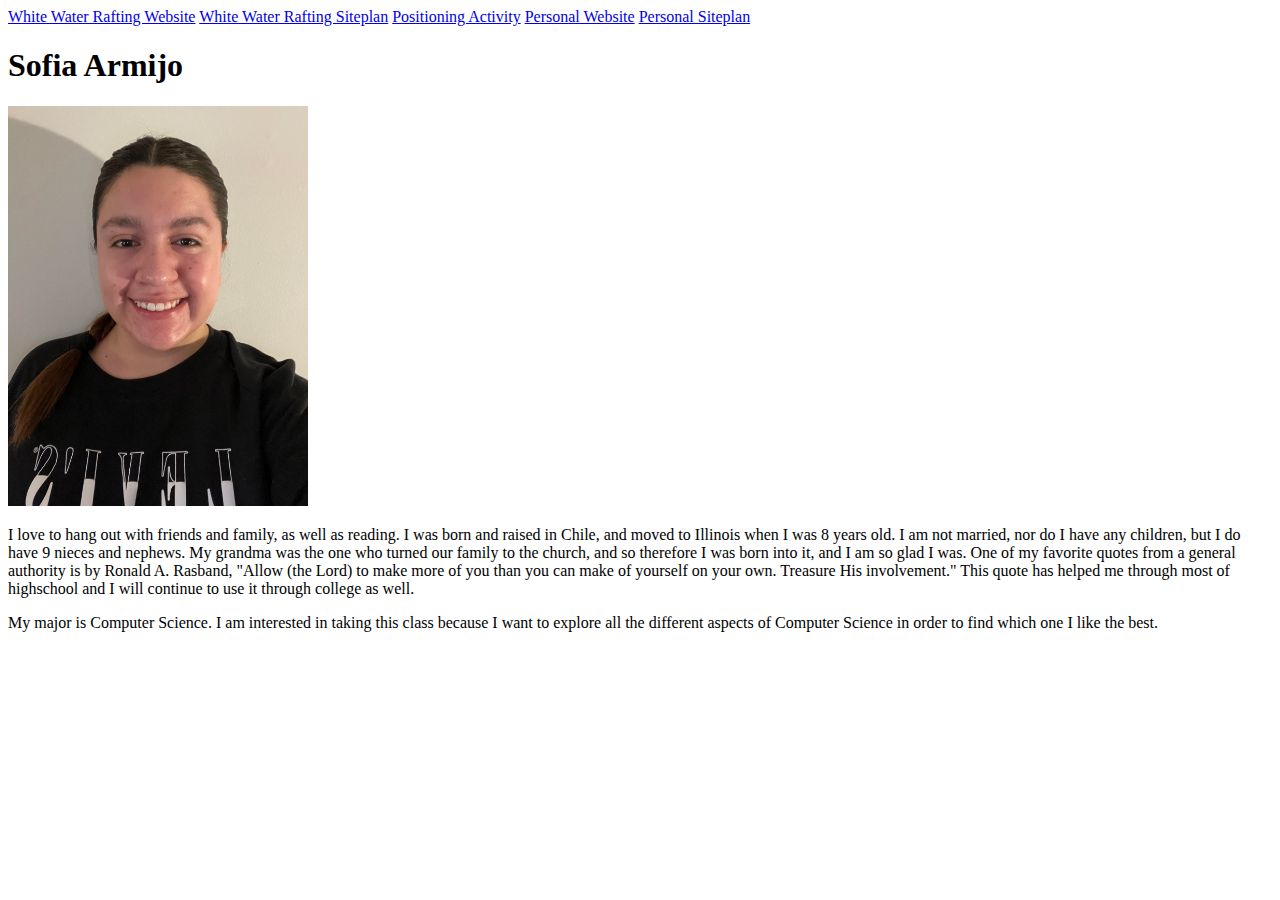
==== index.html @ 5f05dcd8 "first commit" ====
<!DOCTYPE html>
<html lang="en">
<head>
    <meta charset="UTF-8">
    <meta http-equiv="X-UA-Compatible" content="IE=edge">
    <meta name="viewport" content="width=device-width, initial-scale=1.0">
    <title>WDD130 Home Page</title>
</head>
<body>
    <nav>
        <a href="wwr/index.html">White Water Rafting Website</a>
        <a href="wwr/site-plan-rafting.html">White Water Rafting Siteplan</a>
        <a href="positioning.html">Positioning Activity</a>
        <a href="#">Personal Website</a>
        <a href="#">Personal Siteplan</a>
    </nav>   
    <h1>Sofia Armijo</h1>   
    <img width="300" src="ID photo.jpeg" alt="Image of me">   
    <p>I love to hang out with friends and family, as well as reading. I was born and raised in Chile, and moved to Illinois when I was 8 years old. I am not married, nor do I have any children, but I do have 9 nieces and nephews. My grandma was the one who turned our family to the church, and so therefore I was born into it, and I am so glad I was. One of my favorite quotes from a general authority is by Ronald A. Rasband, "Allow (the Lord) to make more of you than you can make of yourself on your own. Treasure His involvement." This quote has helped me through most of highschool and I will continue to use it through college as well.</p>    
    <p>My major is Computer Science. I am interested in taking this class because I want to explore all the different aspects of Computer Science in order to find which one I like the best.</p>   
</body>
</html>
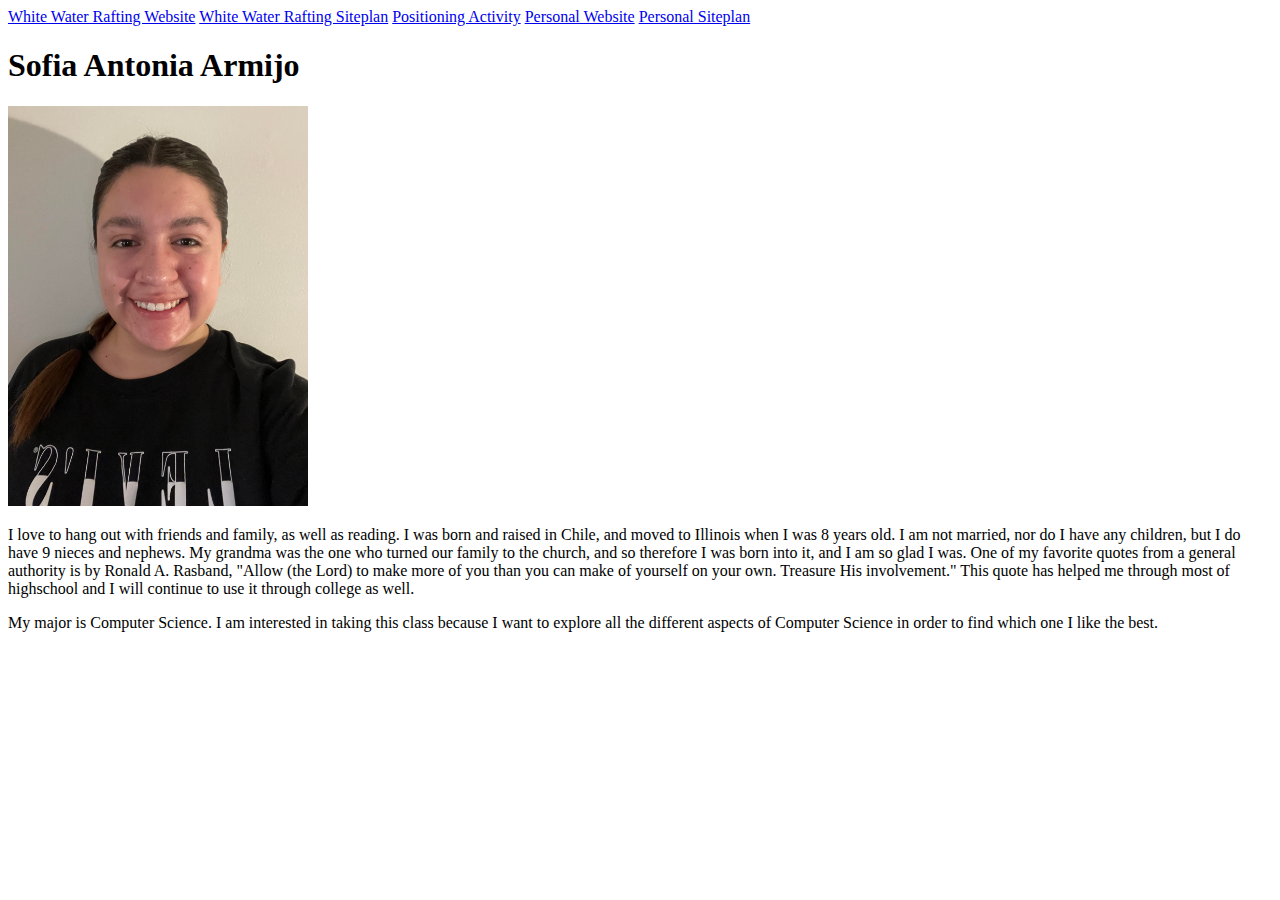
==== commit f6fab2dd: "added middle name" ====
--- a/index.html
+++ b/index.html
@@ -14,7 +14,7 @@
         <a href="#">Personal Website</a>
         <a href="#">Personal Siteplan</a>
     </nav>   
-    <h1>Sofia Armijo</h1>   
+    <h1>Sofia Antonia Armijo</h1>   
     <img width="300" src="ID photo.jpeg" alt="Image of me">   
     <p>I love to hang out with friends and family, as well as reading. I was born and raised in Chile, and moved to Illinois when I was 8 years old. I am not married, nor do I have any children, but I do have 9 nieces and nephews. My grandma was the one who turned our family to the church, and so therefore I was born into it, and I am so glad I was. One of my favorite quotes from a general authority is by Ronald A. Rasband, "Allow (the Lord) to make more of you than you can make of yourself on your own. Treasure His involvement." This quote has helped me through most of highschool and I will continue to use it through college as well.</p>    
     <p>My major is Computer Science. I am interested in taking this class because I want to explore all the different aspects of Computer Science in order to find which one I like the best.</p>   
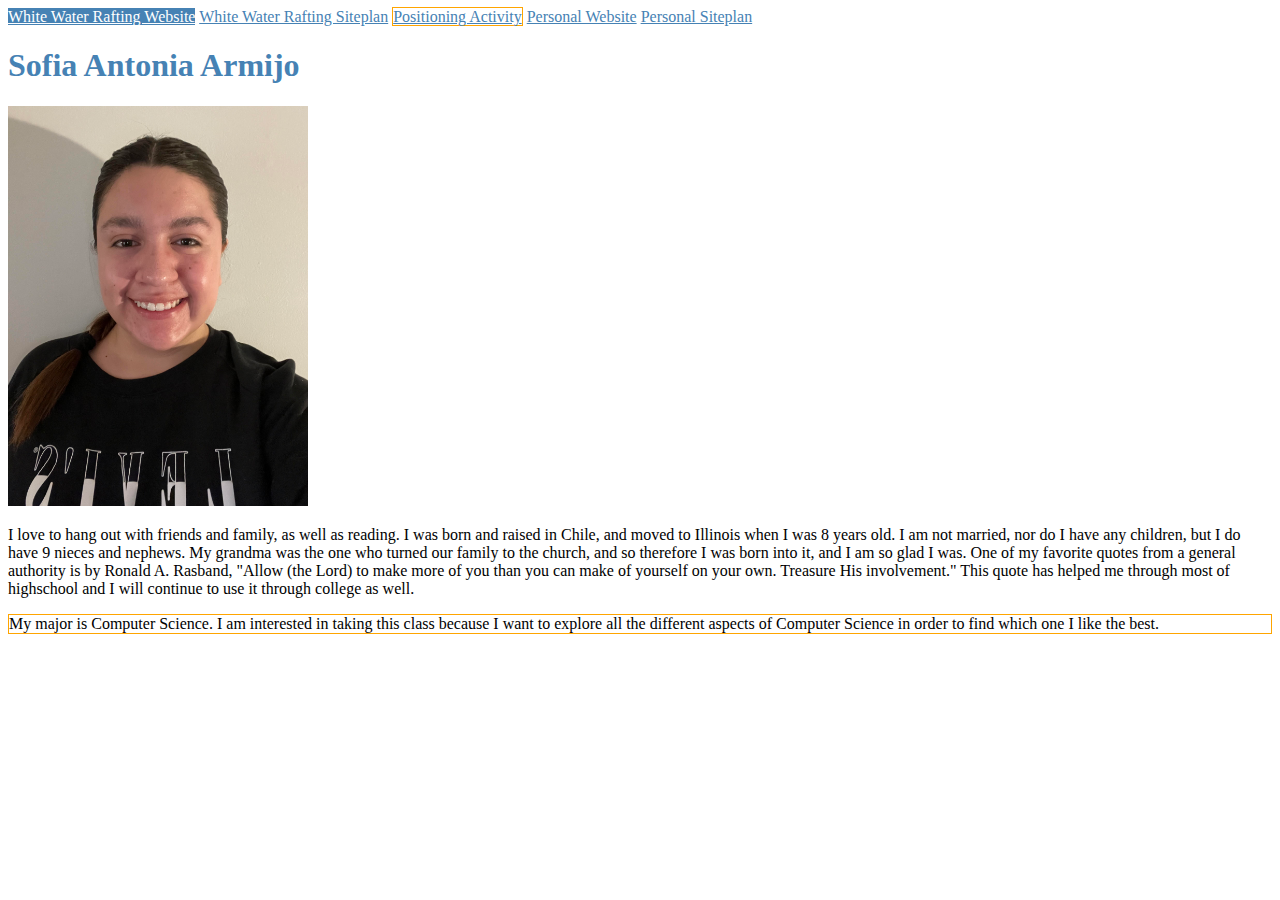
==== commit 55bbb770: "html formed for wwr website" ====
--- a/index.html
+++ b/index.html
@@ -4,19 +4,20 @@
     <meta charset="UTF-8">
     <meta http-equiv="X-UA-Compatible" content="IE=edge">
     <meta name="viewport" content="width=device-width, initial-scale=1.0">
+    <link rel="stylesheet" href="styles/main.css">
     <title>WDD130 Home Page</title>
 </head>
 <body>
     <nav>
-        <a href="wwr/index.html">White Water Rafting Website</a>
+        <a id="active" href="wwr/index.html">White Water Rafting Website</a>
         <a href="wwr/site-plan-rafting.html">White Water Rafting Siteplan</a>
-        <a href="positioning.html">Positioning Activity</a>
+        <a class="room" href="positioning.html">Positioning Activity</a>
         <a href="#">Personal Website</a>
         <a href="#">Personal Siteplan</a>
     </nav>   
     <h1>Sofia Antonia Armijo</h1>   
     <img width="300" src="ID photo.jpeg" alt="Image of me">   
     <p>I love to hang out with friends and family, as well as reading. I was born and raised in Chile, and moved to Illinois when I was 8 years old. I am not married, nor do I have any children, but I do have 9 nieces and nephews. My grandma was the one who turned our family to the church, and so therefore I was born into it, and I am so glad I was. One of my favorite quotes from a general authority is by Ronald A. Rasband, "Allow (the Lord) to make more of you than you can make of yourself on your own. Treasure His involvement." This quote has helped me through most of highschool and I will continue to use it through college as well.</p>    
-    <p>My major is Computer Science. I am interested in taking this class because I want to explore all the different aspects of Computer Science in order to find which one I like the best.</p>   
+    <p class="room">My major is Computer Science. I am interested in taking this class because I want to explore all the different aspects of Computer Science in order to find which one I like the best.</p>   
 </body>
 </html>--- a/styles/main.css
+++ b/styles/main.css
@@ -0,0 +1,16 @@
+h1, a {
+    color: steelblue;
+}
+
+#emphasis{
+    color:red;
+}
+
+#active {
+    background-color: steelblue;
+    color:white;
+}
+
+.room{
+    border: 1px solid orange;
+}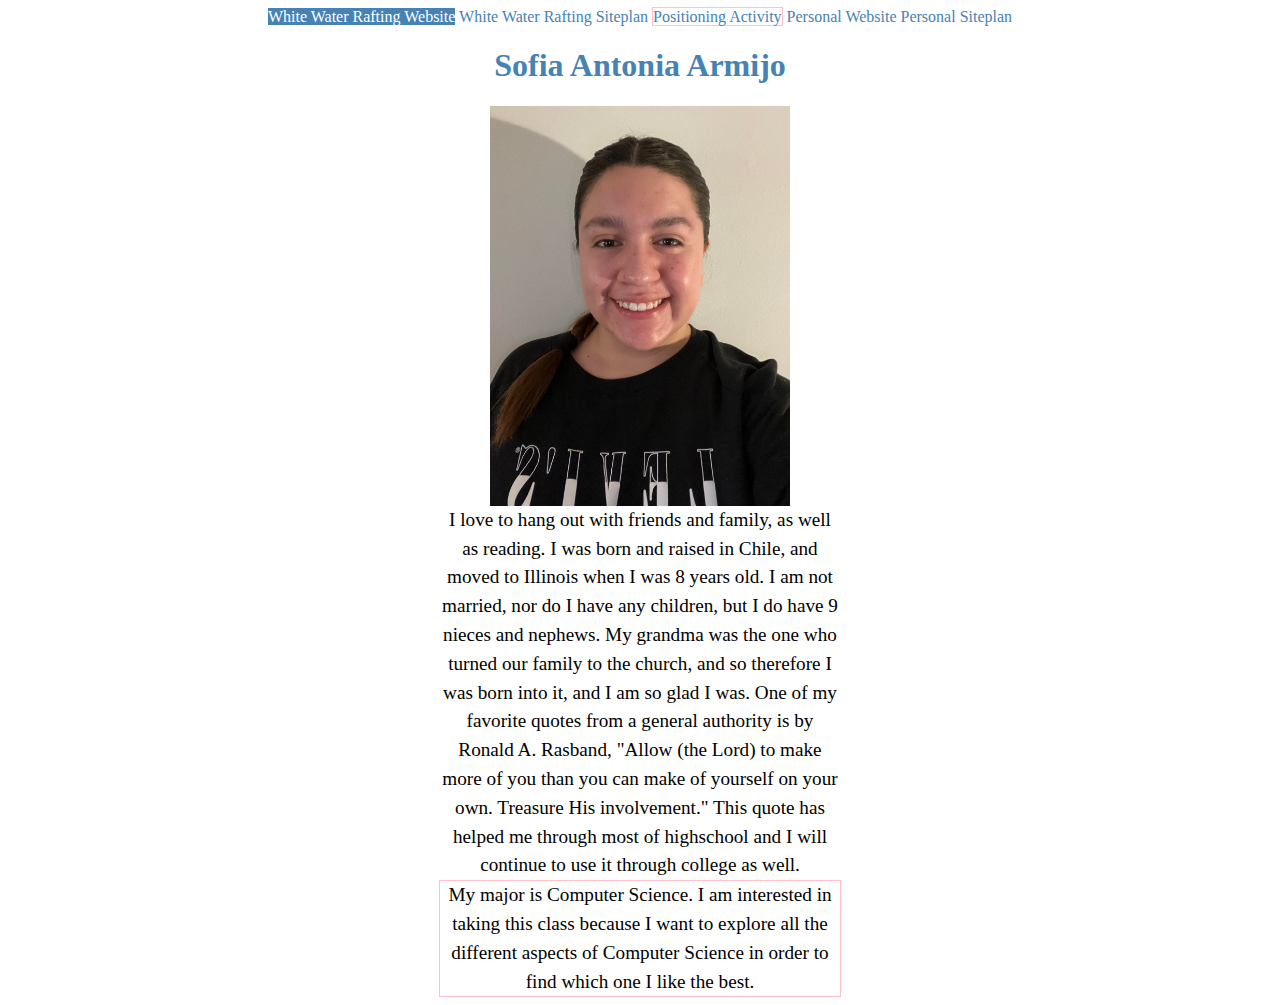
==== commit 030ebda8: "css added to wrr site" ====
--- a/index.html
+++ b/index.html
@@ -14,10 +14,14 @@
         <a class="room" href="positioning.html">Positioning Activity</a>
         <a href="#">Personal Website</a>
         <a href="#">Personal Siteplan</a>
-    </nav>   
+    </nav>  
+    <div>
     <h1>Sofia Antonia Armijo</h1>   
-    <img width="300" src="ID photo.jpeg" alt="Image of me">   
+    <div>
+        <img src="ID photo.jpeg" alt="Image of me">   
+    </div>
     <p>I love to hang out with friends and family, as well as reading. I was born and raised in Chile, and moved to Illinois when I was 8 years old. I am not married, nor do I have any children, but I do have 9 nieces and nephews. My grandma was the one who turned our family to the church, and so therefore I was born into it, and I am so glad I was. One of my favorite quotes from a general authority is by Ronald A. Rasband, "Allow (the Lord) to make more of you than you can make of yourself on your own. Treasure His involvement." This quote has helped me through most of highschool and I will continue to use it through college as well.</p>    
     <p class="room">My major is Computer Science. I am interested in taking this class because I want to explore all the different aspects of Computer Science in order to find which one I like the best.</p>   
+    </div>
 </body>
 </html>--- a/styles/main.css
+++ b/styles/main.css
@@ -1,3 +1,7 @@
+body {
+    text-align: center;
+}
+
 h1, a {
     color: steelblue;
 }
@@ -12,5 +16,27 @@
 }
 
 .room{
-    border: 1px solid orange;
+    border: 1px solid pink;
+}
+
+img {
+    width: 300px;
+    margin: 0 auto;
+    display: block;
+}
+
+p{
+    text-align: center;
+    width: 400px;
+    margin: 0 auto;
+    font-size: 1.2em;
+    line-height: 1.5em;
+}
+
+nav a {
+    text-decoration:none;
+}
+
+nav a:hover {
+    color:purple;
 }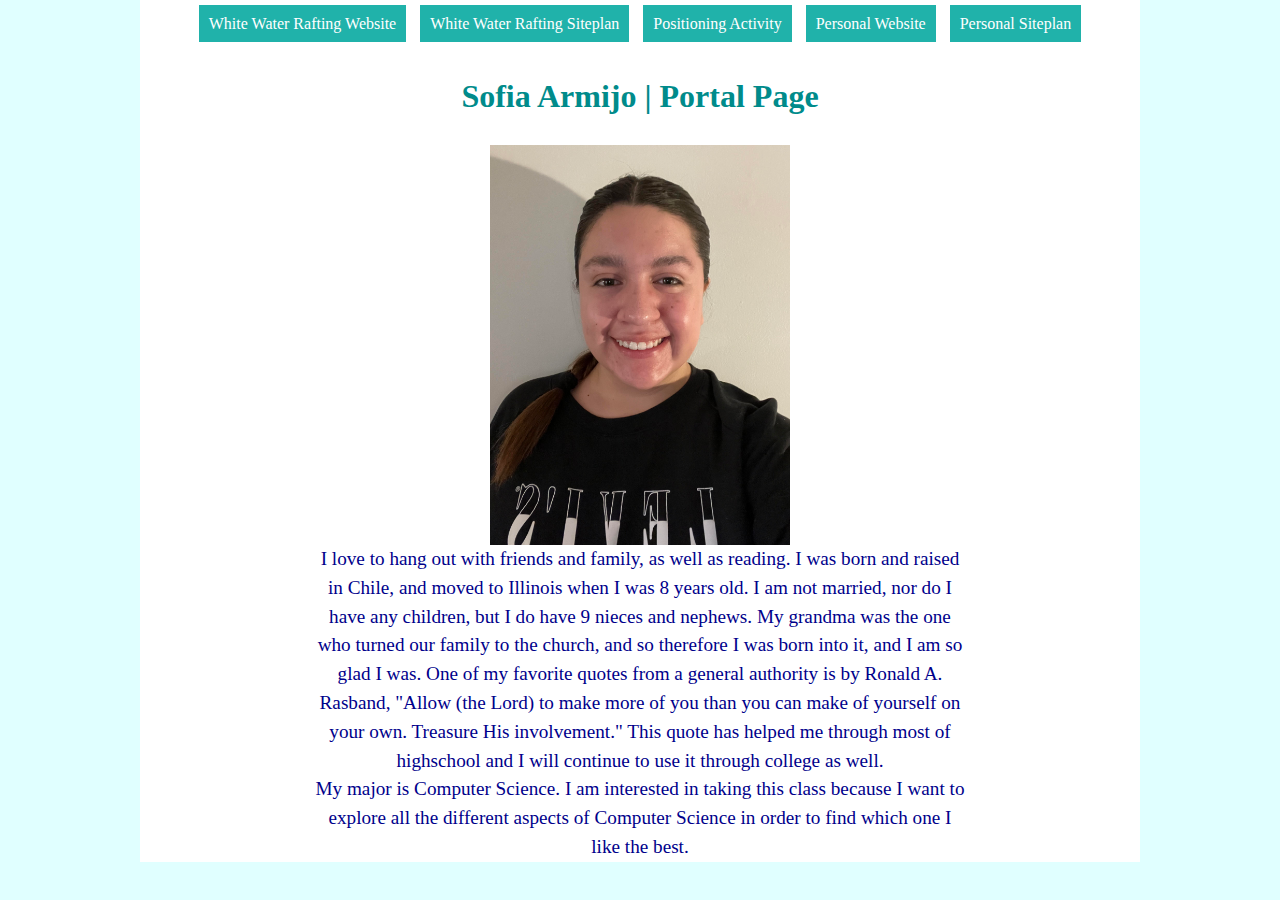
==== commit 4c1fe748: "homepage updates" ====
--- a/index.html
+++ b/index.html
@@ -8,20 +8,22 @@
     <title>WDD130 Home Page</title>
 </head>
 <body>
-    <nav>
-        <a id="active" href="wwr/index.html">White Water Rafting Website</a>
-        <a href="wwr/site-plan-rafting.html">White Water Rafting Siteplan</a>
-        <a class="room" href="positioning.html">Positioning Activity</a>
-        <a href="#">Personal Website</a>
-        <a href="#">Personal Siteplan</a>
-    </nav>  
-    <div>
-    <h1>Sofia Antonia Armijo</h1>   
-    <div>
-        <img src="ID photo.jpeg" alt="Image of me">   
-    </div>
-    <p>I love to hang out with friends and family, as well as reading. I was born and raised in Chile, and moved to Illinois when I was 8 years old. I am not married, nor do I have any children, but I do have 9 nieces and nephews. My grandma was the one who turned our family to the church, and so therefore I was born into it, and I am so glad I was. One of my favorite quotes from a general authority is by Ronald A. Rasband, "Allow (the Lord) to make more of you than you can make of yourself on your own. Treasure His involvement." This quote has helped me through most of highschool and I will continue to use it through college as well.</p>    
-    <p class="room">My major is Computer Science. I am interested in taking this class because I want to explore all the different aspects of Computer Science in order to find which one I like the best.</p>   
+   <div id='container'>
+        <nav>
+            <a id="active" href="wwr/index.html">White Water Rafting Website</a>
+            <a href="wwr/site-plan-rafting.html">White Water Rafting Siteplan</a>
+            <a class="room" href="positioning.html">Positioning Activity</a>
+            <a href="#">Personal Website</a>
+            <a href="#">Personal Siteplan</a>
+        </nav>  
+        <div>
+        <h1>Sofia Armijo | Portal Page</h1>   
+        <div>
+            <img src="ID photo.jpeg" alt="Image of me">   
+        </div>
+        <p>I love to hang out with friends and family, as well as reading. I was born and raised in Chile, and moved to Illinois when I was 8 years old. I am not married, nor do I have any children, but I do have 9 nieces and nephews. My grandma was the one who turned our family to the church, and so therefore I was born into it, and I am so glad I was. One of my favorite quotes from a general authority is by Ronald A. Rasband, "Allow (the Lord) to make more of you than you can make of yourself on your own. Treasure His involvement." This quote has helped me through most of highschool and I will continue to use it through college as well.</p>    
+        <p class="room">My major is Computer Science. I am interested in taking this class because I want to explore all the different aspects of Computer Science in order to find which one I like the best.</p>   
+        </div>
     </div>
 </body>
 </html>--- a/styles/main.css
+++ b/styles/main.css
@@ -1,22 +1,43 @@
+* {
+    padding: 0;
+    margin: 0;
+
+}
 body {
     text-align: center;
+    background-color: lightcyan;
+}
+
+#container {
+    max-width: 1000px;
+    margin: 0 auto;
+    background-color: white;
+}
+
+nav {
+    text-align: center;
+    padding: 15px;
+}
+
+nav a {
+    text-decoration:none;
+    padding: 10px;
+    background-color: lightseagreen;
+    margin: 5px;
+    color: white;
+}
+
+h1 {
+    text-align: center;
+    margin: 30px;
 }
 
 h1, a {
-    color: steelblue;
+    color: darkcyan;
 }
 
-#emphasis{
-    color:red;
-}
-
-#active {
-    background-color: steelblue;
-    color:white;
-}
-
-.room{
-    border: 1px solid pink;
+div {
+    text-align: left;
 }
 
 img {
@@ -27,16 +48,13 @@
 
 p{
     text-align: center;
-    width: 400px;
+    width: 650px;
     margin: 0 auto;
     font-size: 1.2em;
     line-height: 1.5em;
-}
-
-nav a {
-    text-decoration:none;
+    color: darkblue;
 }
 
 nav a:hover {
-    color:purple;
+    color: darkblue;
 }